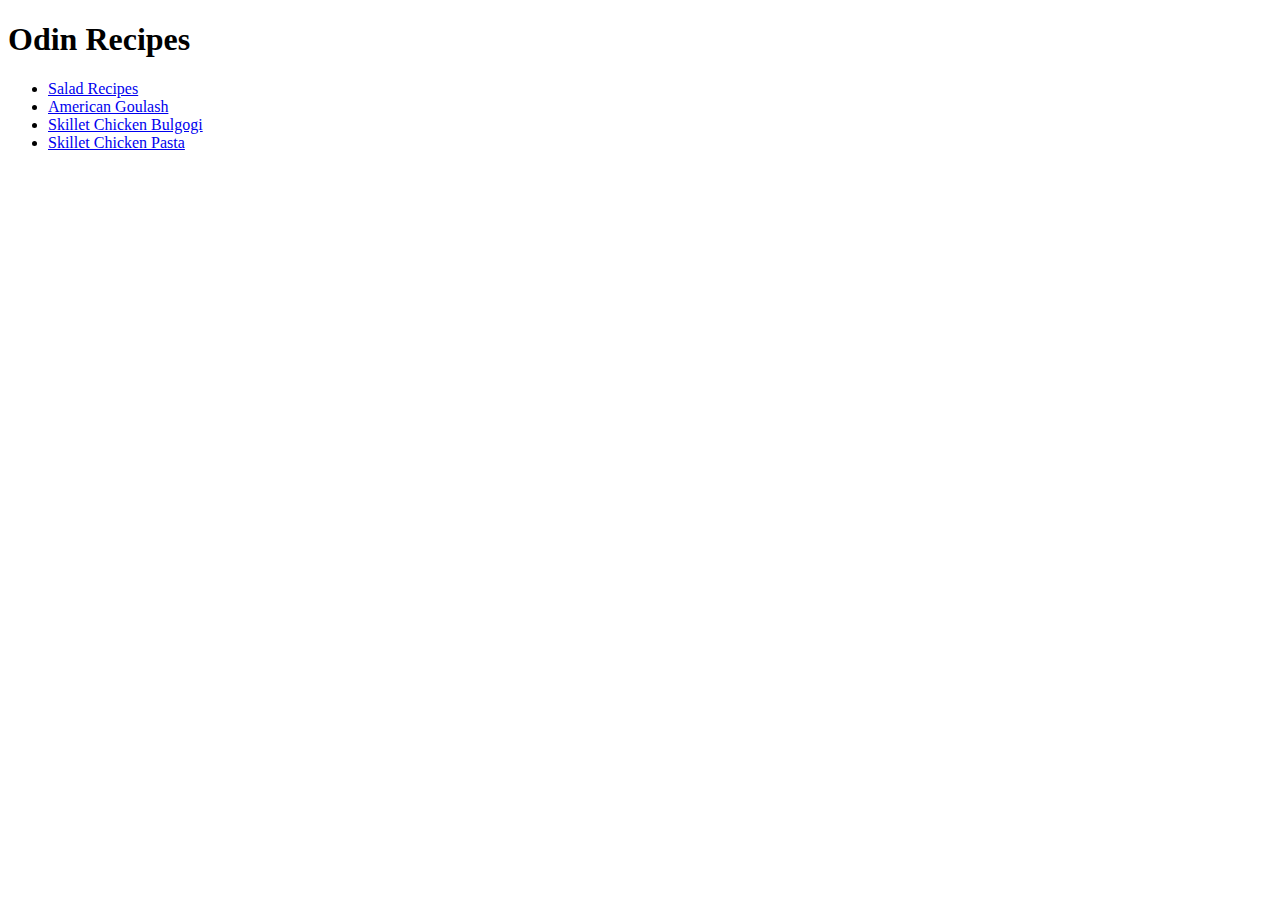
==== index.html @ 066ce01c "Add index.html for homepage" ====
<!DOCTYPE html>
<html lang="en">
  <head>
    <meta charset="utf-8" />
    <meta name="viewport" content="width=device-width, initial-scale=1.0" />
    <title>Odin Recipes</title>
  </head>
  <body>
    <h1>Odin Recipes</h1>

    <ul>
      <li>
        <a href="recipes/salad.html">Salad Recipes</a>
      </li>
      <li>
        <a href="recipes/american-goulash.html">American Goulash</a>
      </li>
      <li>
        <a href="recipes/skillet-chicken-bulgogi.html"
          >Skillet Chicken Bulgogi</a
        >
      </li>
      <li>
        <a href="recipes/skillet-chicken-pasta.html">Skillet Chicken Pasta</a>
      </li>
    </ul>
  </body>
</html>
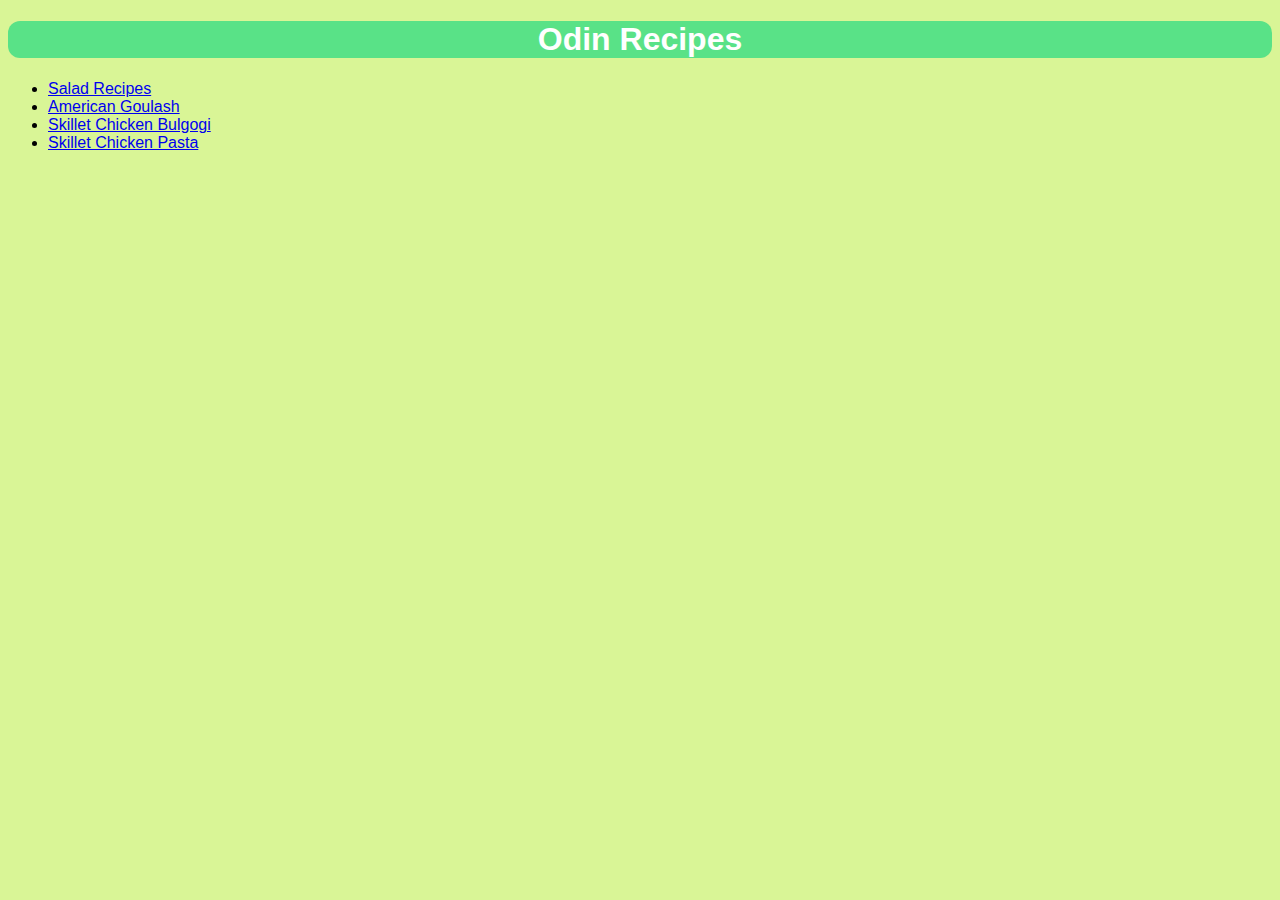
==== commit 929e120d: "update with add color and background" ====
--- a/index.html
+++ b/index.html
@@ -3,6 +3,7 @@
   <head>
     <meta charset="utf-8" />
     <meta name="viewport" content="width=device-width, initial-scale=1.0" />
+    <link rel="stylesheet" href="css/style.css" />
     <title>Odin Recipes</title>
   </head>
   <body>
--- a/css/style.css
+++ b/css/style.css
@@ -0,0 +1,15 @@
+* {
+  font-family: "Lucida Sans", "Lucida Sans Regular", "Lucida Grande",
+    "Lucida Sans Unicode", Geneva, Verdana, sans-serif;
+}
+
+body {
+  background-color: rgba(181, 236, 51, 0.514);
+}
+
+h1 {
+  background-color: rgb(89, 226, 135);
+  color: white;
+  text-align: center;
+  border-radius: 12px;
+}
